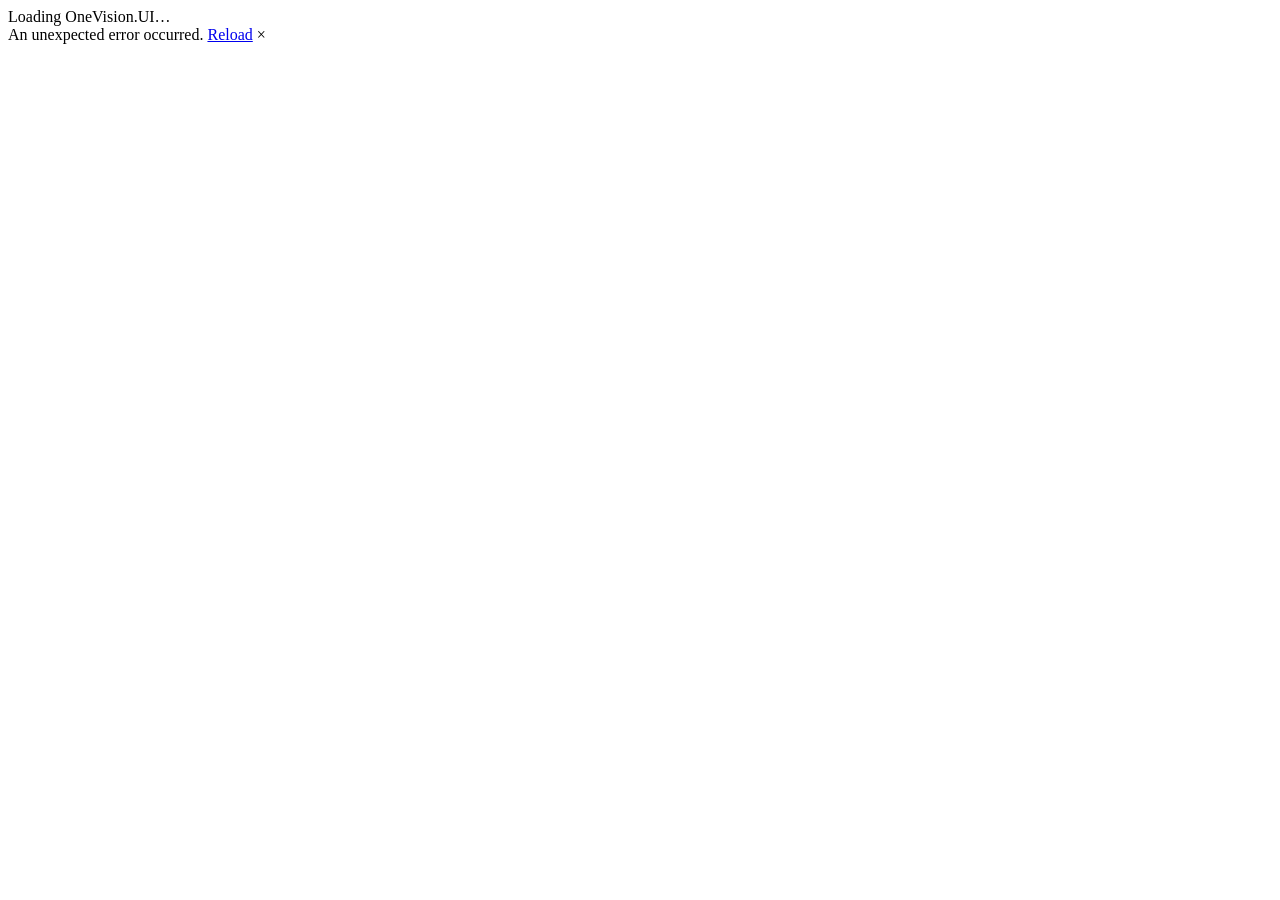
==== demo/OneVision.UI.Demo/wwwroot/index.html @ c87fbd22 "Load screen composer styles" ====
<!DOCTYPE html>
<html lang="en">
<head>
    <meta charset="utf-8" />
    <meta name="viewport" content="width=device-width, initial-scale=1.0" />
    <title>OneVision.UI Component Library</title>
    <base href="/" />
    <link rel="stylesheet" href="_content/MudBlazor/MudBlazor.min.css" />
    <link rel="stylesheet" href="_content/OneVision.UI/onevision.css" />
    <link rel="stylesheet" href="css/app.css" />
    <link rel="stylesheet" href="css/pattern-demos.css" />
    <link rel="stylesheet" href="css/focused-scopes.css" />
    <link rel="stylesheet" href="css/catalog.css" />
    <link rel="stylesheet" href="css/usability.css" />
    <link rel="stylesheet" href="css/composer.css" />
</head>
<body>
    <div id="app">
        <div class="ov-gallery-loading">Loading OneVision.UI…</div>
    </div>

    <div id="blazor-error-ui">
        An unexpected error occurred.
        <a href="." class="reload">Reload</a>
        <a class="dismiss">×</a>
    </div>

    <script src="_content/MudBlazor/MudBlazor.min.js"></script>
    <script src="_framework/blazor.webassembly.js"></script>
</body>
</html>
---- demo/OneVision.UI.Demo/wwwroot/css/app.css ----
html, body, #app {
    min-height: 100%;
}

body {
    margin: 0;
}

.ov-gallery-layout {
    min-height: 100vh;
}

.ov-gallery-appbar {
    border-bottom: 1px solid var(--ov-colour-border);
}

.ov-gallery-drawer {
    width: 300px !important;
    border-right: 1px solid var(--ov-colour-border) !important;
    background: var(--ov-colour-surface);
    overflow-y: auto;
}

.ov-gallery-nav-title {
    padding: 18px 16px 8px;
    color: var(--ov-colour-muted);
    font-size: 9pt;
    font-weight: 600;
    text-transform: uppercase;
    letter-spacing: .04em;
}

.ov-gallery-main {
    margin-left: 300px !important;
    width: calc(100% - 300px) !important;
    min-width: 0;
    box-sizing: border-box;
}

.ov-gallery-content {
    max-width: 100%;
    box-sizing: border-box;
    padding-top: 28px;
    padding-right: 28px;
    padding-bottom: 48px;
    padding-left: 28px;
}

.ov-gallery-page-title {
    margin: 0 0 8px;
    font-family: var(--ov-font-family);
    font-size: 24px;
    font-weight: 400;
    color: var(--ov-colour-text);
}

.ov-gallery-page-intro {
    max-width: 850px;
    margin-bottom: 24px !important;
    color: var(--ov-colour-muted);
}

.ov-library-card {
    height: 100%;
    padding: 20px;
    border: 1px solid var(--ov-colour-border);
    border-radius: var(--ov-radius-md);
}

.ov-demo-wrap {
    flex-wrap: wrap;
}

.ov-code {
    margin: 0;
    padding: 14px 16px;
    overflow-x: auto;
    background: #f7f8fa;
    border: 1px solid var(--ov-colour-border);
    border-radius: var(--ov-radius-sm);
    font-size: 9pt;
}

.ov-pattern-nav-node .mud-nav-link {
    min-height: 34px;
}

.ov-pattern-nav-depth-1 {
    padding-left: 12px;
}

.ov-pattern-nav-depth-2 {
    padding-left: 24px;
}

.ov-pattern-nav-depth-3 {
    padding-left: 36px;
}

.ov-pattern-nav-depth-1 > .mud-nav-link,
.ov-pattern-nav-depth-2 > .mud-nav-link,
.ov-pattern-nav-depth-3 > .mud-nav-link {
    border-left: 1px solid var(--ov-colour-border);
}

.ov-pattern-page-heading {
    display: flex;
    align-items: flex-start;
    justify-content: space-between;
    gap: 24px;
}

.ov-pattern-breadcrumb {
    margin-bottom: 8px;
    color: var(--ov-colour-muted);
    font-size: 9pt;
}

.ov-pattern-meta {
    display: flex;
    align-items: center;
    gap: 8px;
    padding-top: 24px;
}

.ov-pattern-kind {
    display: inline-flex;
    align-items: center;
    min-height: 24px;
    padding: 2px 8px;
    background: #eef2f5;
    border-radius: 999px;
    color: var(--ov-colour-muted);
    font-size: 9pt;
}

.ov-pattern-reference {
    display: flex;
    align-items: center;
    justify-content: space-between;
    gap: 16px;
    margin-bottom: 24px;
    padding: 12px 14px;
    background: #f7f8fa;
    border: 1px solid var(--ov-colour-border);
    border-radius: var(--ov-radius-md);
}

.ov-pattern-reference__label {
    margin-bottom: 3px;
    color: var(--ov-colour-muted);
    font-size: 8.5pt;
    text-transform: uppercase;
    letter-spacing: .04em;
}

.ov-pattern-reference code,
.ov-pattern-child-card code,
.ov-pattern-placeholder code {
    font-family: Consolas, "Courier New", monospace;
    font-size: 9pt;
}

.ov-pattern-scope-note {
    margin-bottom: 16px !important;
    color: var(--ov-colour-muted);
}

.ov-pattern-preview {
    max-width: 760px;
    margin: 0 auto;
    background: var(--ov-colour-surface);
    border: 1px solid var(--ov-colour-border);
    border-radius: var(--ov-radius-md);
}

.ov-pattern-preview--scope {
    overflow: hidden;
}

.ov-pattern-preview__header,
.ov-pattern-preview__footer {
    display: flex;
    align-items: center;
    gap: 8px;
    padding: 14px 16px;
}

.ov-pattern-preview__header {
    justify-content: space-between;
    border-bottom: 1px solid var(--ov-colour-border);
}

.ov-pattern-preview__scope-title {
    padding: 12px 16px;
    background: #f7f8fa;
    border-bottom: 1px solid var(--ov-colour-border);
    color: var(--ov-colour-muted);
    font-size: 9pt;
    font-weight: 600;
    text-transform: uppercase;
    letter-spacing: .04em;
}

.ov-pattern-preview .mud-grid {
    padding: 16px 12px 8px;
}

.ov-pattern-preview__footer {
    border-top: 1px solid var(--ov-colour-border);
}

.ov-pattern-scope-body {
    padding: 16px;
}

.ov-pattern-scope-body > .mud-grid {
    padding: 0;
}

.ov-pattern-conditional-pane {
    margin-top: 16px;
    padding-top: 16px;
    border-top: 1px solid var(--ov-colour-border);
}

.ov-pattern-child-card {
    display: flex;
    flex-direction: column;
    min-height: 210px;
    height: 100%;
    padding: 16px;
    border: 1px solid var(--ov-colour-border);
    border-radius: var(--ov-radius-md);
}

.ov-pattern-child-card__meta {
    display: flex;
    gap: 8px;
    margin-bottom: 8px;
    color: var(--ov-colour-muted);
    font-size: 8.5pt;
    text-transform: uppercase;
}

.ov-pattern-child-card code {
    display: block;
    margin-top: auto;
    padding-top: 12px;
    color: var(--ov-colour-muted);
}

.ov-pattern-child-card__link {
    margin-top: 12px;
}

.ov-pattern-placeholder {
    display: flex;
    flex-direction: column;
    align-items: center;
    gap: 10px;
    max-width: 760px;
    margin: 0 auto;
    padding: 48px 24px;
    border: 1px dashed var(--ov-colour-border);
    border-radius: var(--ov-radius-md);
    color: var(--ov-colour-muted);
    text-align: center;
}

.ov-gallery-loading {
    padding: 32px;
    font-family: "Segoe UI", Arial, sans-serif;
}

#blazor-error-ui {
    display: none;
    position: fixed;
    right: 16px;
    bottom: 16px;
    z-index: 2000;
    padding: 12px 16px;
    background: #fff4ce;
    border: 1px solid #ffb81c;
    border-radius: 4px;
}

@media (max-width: 900px) {
    .ov-gallery-drawer {
        width: 250px !important;
    }

    .ov-gallery-main {
        margin-left: 250px !important;
        width: calc(100% - 250px) !important;
    }

    .ov-gallery-content {
        padding-right: 20px;
        padding-left: 20px;
    }

    .ov-pattern-page-heading,
    .ov-pattern-reference {
        flex-direction: column;
        align-items: stretch;
    }

    .ov-pattern-meta {
        padding-top: 0;
    }
}
---- demo/OneVision.UI.Demo/wwwroot/css/pattern-demos.css ----
.ov-pattern-demo {
    max-width: 1100px;
    margin: 0 auto;
    overflow: hidden;
    border: 1px solid var(--ov-colour-border);
    border-radius: var(--ov-radius-md);
    background: var(--ov-colour-surface);
}

.ov-pattern-demo__header,
.ov-pattern-demo__footer,
.ov-demo-modal__header,
.ov-demo-modal__footer,
.ov-demo-toolbar,
.ov-demo-detail-header,
.ov-demo-selection-summary {
    display: flex;
    align-items: center;
    gap: 10px;
}

.ov-pattern-demo__header {
    justify-content: space-between;
    padding: 14px 16px;
    border-bottom: 1px solid var(--ov-colour-border);
    background: #fafbfc;
}

.ov-pattern-demo__body {
    padding: 18px;
}

.ov-pattern-demo__summary {
    margin-bottom: 16px !important;
    color: var(--ov-colour-muted);
}

.ov-pattern-demo__muted {
    color: var(--ov-colour-muted);
    font-size: 9pt;
}

.ov-pattern-demo__footer {
    justify-content: flex-end;
    margin-top: 18px;
    padding-top: 14px;
    border-top: 1px solid var(--ov-colour-border);
}

.ov-demo-tabs {
    display: flex;
    gap: 4px;
    margin-bottom: 16px;
    border-bottom: 1px solid var(--ov-colour-border);
}

button.ov-demo-tab {
    appearance: none;
    border: 0;
    background: transparent;
    cursor: pointer;
    font: inherit;
}

.ov-demo-tab {
    padding: 8px 12px;
    color: var(--ov-colour-muted);
    font-size: 9pt;
}

.ov-demo-tab:hover {
    color: var(--ov-colour-primary);
    background: #f4f8fc;
}

.ov-demo-tab--active {
    color: var(--ov-colour-primary);
    border-bottom: 2px solid var(--ov-colour-primary) !important;
}

.ov-demo-state-label {
    display: flex;
    align-items: center;
    gap: 8px;
    margin-bottom: 14px;
    padding: 8px 10px;
    border: 1px solid var(--ov-colour-border);
    border-radius: var(--ov-radius-sm);
    background: #fafbfc;
    font-size: 9pt;
}

.ov-demo-state-label span {
    color: var(--ov-colour-muted);
}

.ov-demo-state-label code {
    margin-left: auto;
    color: var(--ov-colour-muted);
    font-size: 8.5pt;
}

.ov-demo-form-grid {
    display: grid;
    grid-template-columns: repeat(2, minmax(0, 1fr));
    gap: 12px;
}

.ov-demo-toolbar {
    margin-bottom: 14px;
}

.ov-demo-toolbar .mud-input-control {
    width: min(360px, 100%);
}

.ov-demo-table-wrap {
    overflow-x: auto;
    border: 1px solid var(--ov-colour-border);
    border-radius: var(--ov-radius-sm);
}

.ov-demo-table {
    width: 100%;
    border-collapse: collapse;
    font-size: 9.5pt;
}

.ov-demo-table th,
.ov-demo-table td {
    padding: 9px 10px;
    border-bottom: 1px solid var(--ov-colour-border);
    text-align: left;
    white-space: nowrap;
}

.ov-demo-table th {
    background: #f7f8fa;
    font-weight: 600;
}

.ov-demo-table tbody tr {
    cursor: pointer;
}

.ov-demo-table tbody tr:hover,
.ov-demo-table-row--selected {
    background: #f4f8fc;
}

.ov-demo-pagination {
    display: flex;
    justify-content: space-between;
    padding: 10px 2px 0;
    color: var(--ov-colour-muted);
    font-size: 9pt;
}

.ov-demo-workspace {
    display: grid;
    grid-template-columns: minmax(220px, 32%) minmax(0, 1fr);
    min-height: 350px;
    border: 1px solid var(--ov-colour-border);
    border-radius: var(--ov-radius-sm);
    overflow: hidden;
}

.ov-demo-workspace__list {
    padding: 12px;
    border-right: 1px solid var(--ov-colour-border);
    background: #fafbfc;
}

.ov-demo-workspace__detail {
    padding: 18px;
}

button.ov-demo-list-row,
button.ov-demo-palette-item,
button.ov-demo-tree-node,
button.ov-demo-canvas-node,
button.ov-demo-metric {
    appearance: none;
    width: 100%;
    font: inherit;
    text-align: left;
    cursor: pointer;
}

.ov-demo-list-row,
.ov-demo-palette-item {
    margin-top: 6px;
    padding: 9px 10px;
    border-radius: var(--ov-radius-sm);
}

button.ov-demo-list-row {
    border: 0;
    background: transparent;
}

.ov-demo-list-row:hover,
.ov-demo-list-row--selected {
    background: #e9f2fb !important;
    color: var(--ov-colour-primary);
}

.ov-demo-steps {
    display: flex;
    gap: 6px;
    margin-bottom: 20px;
    overflow-x: auto;
}

button.ov-demo-step {
    appearance: none;
    background: #fff;
    cursor: pointer;
    font: inherit;
}

.ov-demo-step {
    display: flex;
    align-items: center;
    gap: 7px;
    min-width: max-content;
    padding: 8px 10px;
    color: var(--ov-colour-muted);
    font-size: 9pt;
    border: 1px solid var(--ov-colour-border);
    border-radius: var(--ov-radius-sm);
}

.ov-demo-step:hover {
    border-color: var(--ov-colour-primary);
}

.ov-demo-step span {
    display: inline-flex;
    align-items: center;
    justify-content: center;
    width: 20px;
    height: 20px;
    border-radius: 50%;
    background: #eef2f5;
}

.ov-demo-step--active {
    color: var(--ov-colour-primary);
    border-color: var(--ov-colour-primary);
}

.ov-demo-preview-box,
.ov-demo-review-panel {
    margin-top: 16px;
    padding: 16px;
    border: 1px dashed var(--ov-colour-border);
    border-radius: var(--ov-radius-sm);
    background: #fafbfc;
}

.ov-demo-tree-layout,
.ov-demo-builder {
    display: grid;
    grid-template-columns: 260px minmax(0, 1fr);
    min-height: 360px;
    border: 1px solid var(--ov-colour-border);
    border-radius: var(--ov-radius-sm);
    overflow: hidden;
}

.ov-demo-tree,
.ov-demo-builder__palette {
    padding: 14px;
    border-right: 1px solid var(--ov-colour-border);
    background: #fafbfc;
}

button.ov-demo-tree-node {
    border: 0;
    background: transparent;
}

.ov-demo-tree-node {
    display: flex;
    align-items: center;
    gap: 7px;
    padding-top: 7px;
    padding-bottom: 7px;
}

.ov-demo-tree-node:hover,
.ov-demo-tree-node--selected {
    background: #e9f2fb !important;
    color: var(--ov-colour-primary);
}

.ov-demo-inspector {
    padding: 16px;
}

.ov-demo-inspector .mud-input-control,
.ov-demo-builder__inspector .mud-input-control {
    margin-top: 8px;
}

.ov-pattern-demo__body--overlay {
    background: #eef2f5;
}

.ov-demo-modal {
    max-width: 700px;
    margin: 0 auto;
    border: 1px solid var(--ov-colour-border);
    border-radius: var(--ov-radius-md);
    background: #fff;
    box-shadow: 0 10px 30px rgba(0, 0, 0, .08);
}

.ov-demo-modal__header {
    justify-content: space-between;
    padding: 14px 16px;
    border-bottom: 1px solid var(--ov-colour-border);
}

.ov-demo-modal__content {
    padding: 16px;
}

.ov-demo-modal__footer {
    justify-content: flex-end;
    padding: 12px 16px;
    border-top: 1px solid var(--ov-colour-border);
}

.ov-demo-builder {
    grid-template-columns: 190px minmax(280px, 1fr) 230px;
}

.ov-demo-builder__canvas {
    display: flex;
    align-items: center;
    justify-content: center;
    gap: 10px;
    min-height: 340px;
    padding: 18px;
    background-image: radial-gradient(#d7dde2 1px, transparent 1px);
    background-size: 16px 16px;
}

.ov-demo-builder__inspector {
    padding: 14px;
    border-left: 1px solid var(--ov-colour-border);
    background: #fafbfc;
}

.ov-demo-palette-item {
    display: block;
    background: #fff;
    border: 1px solid var(--ov-colour-border);
}

.ov-demo-palette-item:hover,
.ov-demo-palette-item--selected {
    border-color: var(--ov-colour-primary);
    background: #e9f2fb;
    color: var(--ov-colour-primary);
}

button.ov-demo-canvas-node {
    width: auto;
    text-align: center;
    cursor: pointer;
}

.ov-demo-canvas-node {
    padding: 12px 16px;
    border: 1px solid var(--ov-colour-border);
    border-radius: var(--ov-radius-sm);
    background: #fff;
    white-space: nowrap;
}

.ov-demo-canvas-node:hover,
.ov-demo-canvas-node--selected {
    border-color: var(--ov-colour-primary);
    box-shadow: 0 0 0 2px rgba(0, 94, 184, .08);
}

.ov-demo-canvas-arrow {
    color: var(--ov-colour-muted);
}

.ov-demo-metrics {
    display: grid;
    grid-template-columns: repeat(3, minmax(0, 1fr));
    gap: 10px;
}

.ov-demo-metric {
    display: flex;
    flex-direction: column;
    gap: 8px;
    padding: 14px;
    border: 1px solid var(--ov-colour-border);
    border-radius: var(--ov-radius-sm);
    background: #fff;
}

.ov-demo-metric:hover,
.ov-demo-metric--selected {
    border-color: var(--ov-colour-primary);
    background: #f4f8fc;
}

.ov-demo-metric span {
    color: var(--ov-colour-muted);
    font-size: 9pt;
}

.ov-demo-metric strong {
    font-size: 20px;
    font-weight: 400;
}

.ov-demo-keyvalue {
    display: flex;
    justify-content: space-between;
    gap: 16px;
    padding: 8px 0;
    border-bottom: 1px solid var(--ov-colour-border);
}

.ov-demo-keyvalue span {
    color: var(--ov-colour-muted);
}

.ov-demo-health {
    border: 1px solid var(--ov-colour-border);
    border-radius: var(--ov-radius-sm);
}

.ov-demo-health-row {
    display: grid;
    grid-template-columns: 12px 1fr auto;
    gap: 10px;
    align-items: center;
    padding: 11px 12px;
    border-bottom: 1px solid var(--ov-colour-border);
}

.ov-demo-health-row:last-child {
    border-bottom: 0;
}

.ov-demo-health-dot {
    width: 9px;
    height: 9px;
    border-radius: 50%;
    background: #007f3b;
}

.ov-demo-progress {
    height: 8px;
    margin-top: 14px;
    overflow: hidden;
    border-radius: 999px;
    background: #e8edf1;
}

.ov-demo-progress > div {
    height: 100%;
    background: var(--ov-colour-primary);
}

.ov-demo-detail-header {
    justify-content: space-between;
    margin-bottom: 14px;
    padding: 12px 14px;
    border: 1px solid var(--ov-colour-border);
    border-radius: var(--ov-radius-sm);
}

.ov-demo-detail-grid {
    display: grid;
    grid-template-columns: repeat(2, minmax(0, 1fr));
    gap: 0 20px;
}

.ov-demo-picker-results {
    border: 1px solid var(--ov-colour-border);
    border-radius: var(--ov-radius-sm);
    overflow: hidden;
}

.ov-demo-picker-row {
    display: flex;
    align-items: flex-start;
    gap: 10px;
    padding: 11px 12px;
    border-bottom: 1px solid var(--ov-colour-border);
    cursor: pointer;
}

.ov-demo-picker-row:last-child {
    border-bottom: 0;
}

.ov-demo-picker-row:hover {
    background: #f4f8fc;
}

.ov-demo-picker-row span {
    display: flex;
    flex-direction: column;
    gap: 2px;
}

.ov-demo-picker-row small {
    color: var(--ov-colour-muted);
}

.ov-demo-selection-summary {
    justify-content: space-between;
    margin-top: 12px;
}

.ov-demo-api-line {
    display: flex;
    align-items: center;
    gap: 10px;
    margin-bottom: 14px;
    padding: 10px 12px;
    border: 1px solid var(--ov-colour-border);
    border-radius: var(--ov-radius-sm);
}

.ov-demo-api-line code {
    flex: 1;
}

.ov-demo-method {
    padding: 3px 7px;
    border-radius: 4px;
    background: #e8f5ec;
    color: #007f3b;
    font-weight: 600;
    font-size: 8.5pt;
}

.ov-demo-empty {
    display: flex;
    flex-direction: column;
    align-items: center;
    gap: 10px;
    max-width: 560px;
    margin: 30px auto;
    padding: 42px 24px;
    text-align: center;
    border: 1px dashed var(--ov-colour-border);
    border-radius: var(--ov-radius-md);
}

@media (max-width: 1000px) {
    .ov-demo-builder {
        grid-template-columns: 170px minmax(260px, 1fr);
    }

    .ov-demo-builder__inspector {
        grid-column: 1 / -1;
        border-top: 1px solid var(--ov-colour-border);
        border-left: 0;
    }
}

@media (max-width: 760px) {
    .ov-demo-form-grid,
    .ov-demo-detail-grid,
    .ov-demo-metrics,
    .ov-demo-workspace,
    .ov-demo-tree-layout,
    .ov-demo-builder {
        grid-template-columns: 1fr;
    }

    .ov-demo-workspace__list,
    .ov-demo-tree,
    .ov-demo-builder__palette {
        border-right: 0;
        border-bottom: 1px solid var(--ov-colour-border);
    }

    .ov-demo-builder__inspector {
        grid-column: auto;
    }

    .ov-demo-toolbar {
        flex-wrap: wrap;
    }

    .ov-demo-state-label {
        align-items: flex-start;
        flex-direction: column;
    }

    .ov-demo-state-label code {
        margin-left: 0;
    }
}
---- demo/OneVision.UI.Demo/wwwroot/css/focused-scopes.css ----
.ov-pattern-demo--focused {
    max-width: 820px;
}

.ov-focused-scope {
    padding: 4px 0;
}

.ov-focused-scope__title {
    margin-bottom: 10px;
    font-size: 10pt;
    font-weight: 600;
    color: var(--ov-colour-text);
}

.ov-focused-scope__sample {
    display: grid;
    grid-template-columns: auto auto 1fr;
    gap: 12px;
    align-items: center;
    margin-top: 16px;
    padding: 12px 14px;
    border: 1px solid var(--ov-colour-border);
    border-radius: var(--ov-radius-sm);
    background: #fafbfc;
}

@media (max-width: 760px) {
    .ov-focused-scope__sample {
        grid-template-columns: 1fr;
        gap: 4px;
    }
}
---- demo/OneVision.UI.Demo/wwwroot/css/catalog.css ----
.ov-library-search-wrap {
    padding: 0 12px 8px;
}

.ov-library-nav .mud-nav-link {
    min-height: 36px;
}

.ov-gallery-nav-title--sub {
    padding-top: 14px;
    padding-bottom: 4px;
}

.ov-library-search-results {
    padding: 0 8px 16px;
}

.ov-library-search-summary,
.ov-library-search-more {
    padding: 8px;
    color: var(--ov-colour-muted);
    font-size: 8.5pt;
}

.ov-library-search-hit {
    display: grid;
    grid-template-columns: auto 1fr;
    gap: 2px 8px;
    padding: 9px 10px;
    border-radius: var(--ov-radius-sm);
    color: inherit;
    text-decoration: none;
}

.ov-library-search-hit:hover {
    background: #f1f5f8;
}

.ov-library-search-hit__kind {
    grid-row: 1 / 3;
    align-self: start;
    margin-top: 1px;
    padding: 2px 5px;
    border-radius: 4px;
    background: #eef2f5;
    color: var(--ov-colour-muted);
    font-size: 7.5pt;
    text-transform: uppercase;
}

.ov-library-search-hit strong {
    font-size: 9.5pt;
    font-weight: 500;
}

.ov-library-search-hit code {
    overflow: hidden;
    color: var(--ov-colour-muted);
    font-size: 7.8pt;
    text-overflow: ellipsis;
    white-space: nowrap;
}

.ov-library-drawer-tip {
    display: flex;
    flex-direction: column;
    gap: 4px;
    margin: 14px 12px 20px;
    padding: 10px 11px;
    border: 1px solid var(--ov-colour-border);
    border-radius: var(--ov-radius-sm);
    background: #fafbfc;
    color: var(--ov-colour-muted);
    font-size: 8.5pt;
}

.ov-library-drawer-tip strong {
    color: var(--ov-colour-text);
}

.ov-index-heading,
.ov-home-hero,
.ov-section-heading-row,
.ov-catalog-group__heading,
.ov-component-demo__header,
.ov-reference-actions,
.ov-demo-container-sample__header,
.ov-demo-shell-sample__header,
.ov-structured-toolbar {
    display: flex;
    align-items: center;
    justify-content: space-between;
    gap: 16px;
}

.ov-index-count {
    flex: 0 0 auto;
    padding: 6px 10px;
    border-radius: 999px;
    background: #eef2f5;
    color: var(--ov-colour-muted);
    font-size: 9pt;
}

.ov-catalog-toolbar {
    margin-bottom: 24px;
    padding: 14px;
    border: 1px solid var(--ov-colour-border);
    border-radius: var(--ov-radius-md);
    background: #fafbfc;
}

.ov-catalog-toolbar > .mud-input-control {
    width: min(680px, 100%);
}

.ov-catalog-filter-row {
    display: flex;
    flex-wrap: wrap;
    gap: 6px;
    margin-top: 10px;
}

.ov-filter-chip {
    padding: 5px 9px;
    border: 1px solid var(--ov-colour-border);
    border-radius: 999px;
    background: #fff;
    color: var(--ov-colour-muted);
    font: inherit;
    font-size: 8.5pt;
    cursor: pointer;
}

.ov-filter-chip--active {
    border-color: var(--ov-colour-primary);
    background: #e9f2fb;
    color: var(--ov-colour-primary);
}

.ov-catalog-group {
    margin: 28px 0;
}

.ov-catalog-group__heading {
    margin-bottom: 10px;
}

.ov-catalog-group__heading > span {
    color: var(--ov-colour-muted);
    font-size: 9pt;
}

.ov-catalog-grid {
    display: grid;
    grid-template-columns: repeat(3, minmax(0, 1fr));
    gap: 12px;
}

.ov-catalog-grid--patterns {
    grid-template-columns: repeat(3, minmax(0, 1fr));
}

.ov-catalog-card {
    display: flex;
    min-height: 150px;
    flex-direction: column;
    gap: 8px;
    padding: 14px;
    border: 1px solid var(--ov-colour-border);
    border-radius: var(--ov-radius-md);
    background: #fff;
    color: inherit;
    text-decoration: none;
}

.ov-catalog-card:hover {
    border-color: #9fbdd9;
    box-shadow: 0 2px 8px rgba(0, 0, 0, .04);
}

.ov-catalog-card__top {
    display: flex;
    align-items: flex-start;
    justify-content: space-between;
    gap: 10px;
}

.ov-catalog-card__top strong {
    font-weight: 500;
}

.ov-catalog-card__top code {
    color: var(--ov-colour-muted);
    font-size: 7.8pt;
}

.ov-catalog-card > span,
.ov-catalog-card > small {
    color: var(--ov-colour-muted);
}

.ov-catalog-card > small {
    margin-top: auto;
}

.ov-catalog-card__states {
    padding-top: 7px;
    border-top: 1px solid #edf0f2;
    color: var(--ov-colour-muted);
    font-size: 8pt;
}

.ov-reference-actions {
    flex-wrap: wrap;
    justify-content: flex-end;
}

.ov-component-workbench {
    display: grid;
    grid-template-columns: 190px minmax(0, 1fr);
    gap: 16px;
    margin-bottom: 24px;
}

.ov-component-workbench__rail {
    padding: 12px;
    border: 1px solid var(--ov-colour-border);
    border-radius: var(--ov-radius-md);
    background: #fafbfc;
}

.ov-workbench-label {
    margin-bottom: 9px;
    color: var(--ov-colour-muted);
    font-size: 8pt;
    font-weight: 600;
    letter-spacing: .04em;
    text-transform: uppercase;
}

.ov-state-choice {
    display: block;
    width: 100%;
    margin: 2px 0;
    padding: 7px 9px;
    border: 0;
    border-radius: var(--ov-radius-sm);
    background: transparent;
    color: var(--ov-colour-text);
    font: inherit;
    font-size: 9pt;
    text-align: left;
    cursor: pointer;
}

.ov-state-choice:hover {
    background: #eef2f5;
}

.ov-state-choice--active {
    background: #e9f2fb;
    color: var(--ov-colour-primary);
    font-weight: 600;
}

.ov-component-demo {
    overflow: hidden;
    border: 1px solid var(--ov-colour-border);
    border-radius: var(--ov-radius-md);
}

.ov-component-demo__header {
    padding: 12px 14px;
    border-bottom: 1px solid var(--ov-colour-border);
    background: #fafbfc;
}

.ov-component-demo__body {
    min-height: 220px;
    padding: 18px;
}

.ov-component-demo-row {
    display: flex;
    align-items: center;
    gap: 10px;
}

.ov-component-demo-stack {
    display: flex;
    max-width: 680px;
    flex-direction: column;
    gap: 12px;
}

.ov-demo-icon-button {
    min-width: 34px;
    height: 34px;
    border: 1px solid var(--ov-colour-border);
    border-radius: var(--ov-radius-sm);
    background: #fff;
    cursor: pointer;
}

.ov-demo-field-label {
    color: var(--ov-colour-muted);
    font-size: 8.5pt;
}

.ov-demo-native-select {
    max-width: 360px;
    min-height: 38px;
    padding: 6px 10px;
    border: 1px solid var(--ov-colour-border);
    border-radius: var(--ov-radius-sm);
    background: #fff;
    font: inherit;
}

.ov-demo-selection-chip {
    padding: 4px 8px;
    border-radius: 999px;
    background: #e9f2fb;
    color: var(--ov-colour-primary);
    font-size: 8.5pt;
}

.ov-demo-toggle-row {
    display: flex;
    align-items: flex-start;
    gap: 10px;
    max-width: 520px;
}

.ov-demo-toggle-row span {
    display: flex;
    flex-direction: column;
    gap: 2px;
}

.ov-demo-toggle-row small {
    color: var(--ov-colour-muted);
}

.ov-demo-pagination-inline {
    color: var(--ov-colour-muted);
    font-size: 9pt;
}

.ov-demo-container-sample,
.ov-demo-shell-sample {
    padding: 14px;
    border: 1px solid var(--ov-colour-border);
    border-radius: var(--ov-radius-md);
    background: #fff;
}

.ov-demo-container-sample p {
    color: var(--ov-colour-muted);
}

.ov-component-overlay-stage {
    padding: 18px;
    border-radius: var(--ov-radius-sm);
    background: #eef2f5;
}

.ov-demo-shell-sample__header {
    margin-bottom: 16px;
}

.ov-demo-shell-sample__header > div {
    display: flex;
    flex-direction: column;
}

.ov-demo-shell-sample__header small {
    color: var(--ov-colour-muted);
}

.ov-contract-grid {
    display: grid;
    grid-template-columns: minmax(260px, .7fr) minmax(0, 1.3fr);
    gap: 16px;
}

.ov-contract-card {
    padding: 16px;
    border: 1px solid var(--ov-colour-border);
    border-radius: var(--ov-radius-md);
}

.ov-contract-card__title {
    display: flex;
    align-items: center;
    gap: 8px;
    margin-bottom: 10px;
    font-weight: 600;
}

.ov-contract-list {
    margin: 0;
    padding-left: 18px;
}

.ov-contract-list li {
    margin: 7px 0;
}

.ov-structured-toolbar {
    margin-bottom: 12px;
}

.ov-structured-toolbar .mud-input-control {
    width: min(480px, 100%);
}

.ov-structured-layout {
    display: grid;
    grid-template-columns: minmax(260px, 1fr) minmax(260px, 1fr) minmax(220px, .8fr);
    border: 1px solid var(--ov-colour-border);
    border-radius: var(--ov-radius-sm);
    overflow: hidden;
}

.ov-structured-json,
.ov-structured-tree,
.ov-structured-selection {
    min-width: 0;
    padding: 12px;
}

.ov-structured-json,
.ov-structured-tree {
    border-right: 1px solid var(--ov-colour-border);
}

.ov-structured-json {
    background: #fafbfc;
}

.ov-structured-pane-title {
    margin-bottom: 10px;
    color: var(--ov-colour-muted);
    font-size: 8pt;
    font-weight: 600;
    text-transform: uppercase;
    letter-spacing: .04em;
}

.ov-structured-node {
    display: grid;
    grid-template-columns: 18px 1fr auto;
    align-items: center;
    width: 100%;
    min-height: 32px;
    padding: 4px 7px;
    border: 0;
    border-radius: var(--ov-radius-sm);
    background: transparent;
    color: inherit;
    font: inherit;
    text-align: left;
    cursor: pointer;
}

.ov-structured-node:hover {
    background: #f1f5f8;
}

.ov-structured-node strong {
    font-weight: 500;
}

.ov-structured-node small {
    color: var(--ov-colour-muted);
    font-size: 8pt;
}

.ov-structured-node--container {
    color: #354a5f;
}

.ov-structured-node--selected {
    background: #e9f2fb;
    color: var(--ov-colour-primary);
}

.ov-depth-1 { padding-left: 22px; }
.ov-depth-2 { padding-left: 40px; }
.ov-depth-3 { padding-left: 58px; }

.ov-home-hero {
    align-items: flex-start;
    margin-bottom: 32px;
}

.ov-home-kicker {
    margin-bottom: 7px;
    color: var(--ov-colour-primary);
    font-size: 8.5pt;
    font-weight: 600;
    letter-spacing: .05em;
    text-transform: uppercase;
}

.ov-home-stats {
    display: flex;
    gap: 8px;
}

.ov-home-stats > div {
    display: flex;
    min-width: 90px;
    flex-direction: column;
    align-items: center;
    padding: 10px;
    border: 1px solid var(--ov-colour-border);
    border-radius: var(--ov-radius-md);
}

.ov-home-stats strong {
    font-size: 20px;
    font-weight: 400;
}

.ov-home-stats span {
    color: var(--ov-colour-muted);
    font-size: 8pt;
}

.ov-home-section {
    margin: 30px 0;
}

.ov-section-heading-row {
    align-items: flex-end;
    margin-bottom: 12px;
}

.ov-start-grid {
    display: grid;
    grid-template-columns: repeat(3, minmax(0, 1fr));
    gap: 10px;
}

.ov-start-card {
    display: grid;
    grid-template-columns: 34px 1fr;
    gap: 3px 10px;
    min-height: 108px;
    padding: 14px;
    border: 1px solid var(--ov-colour-border);
    border-radius: var(--ov-radius-md);
    color: inherit;
    text-decoration: none;
}

.ov-start-card:hover {
    border-color: #9fbdd9;
    background: #fbfdff;
}

.ov-start-card__icon {
    grid-row: 1 / 3;
    font-size: 20px;
    color: var(--ov-colour-primary);
}

.ov-start-card strong {
    font-weight: 500;
}

.ov-start-card small {
    color: var(--ov-colour-muted);
}

.ov-workflow-steps {
    display: grid;
    grid-template-columns: repeat(4, minmax(0, 1fr));
    gap: 10px;
}

.ov-workflow-steps > div {
    display: grid;
    grid-template-columns: 28px 1fr;
    gap: 3px 8px;
    padding: 12px;
    border-top: 2px solid #dce5ec;
}

.ov-workflow-steps > div > span {
    grid-row: 1 / 3;
    display: inline-flex;
    width: 24px;
    height: 24px;
    align-items: center;
    justify-content: center;
    border-radius: 50%;
    background: #e9f2fb;
    color: var(--ov-colour-primary);
    font-size: 8.5pt;
}

.ov-workflow-steps strong {
    font-weight: 500;
}

.ov-workflow-steps small {
    color: var(--ov-colour-muted);
}

.ov-home-example {
    display: grid;
    grid-template-columns: minmax(220px, .8fr) minmax(320px, 1.2fr) auto;
    gap: 16px;
    align-items: center;
    padding: 16px;
    border: 1px solid var(--ov-colour-border);
    border-radius: var(--ov-radius-md);
}

.ov-home-two-column {
    display: grid;
    grid-template-columns: repeat(2, minmax(0, 1fr));
    gap: 12px;
}

@media (max-width: 1200px) {
    .ov-catalog-grid,
    .ov-catalog-grid--patterns,
    .ov-start-grid {
        grid-template-columns: repeat(2, minmax(0, 1fr));
    }

    .ov-structured-layout {
        grid-template-columns: 1fr 1fr;
    }

    .ov-structured-selection {
        grid-column: 1 / -1;
        border-top: 1px solid var(--ov-colour-border);
    }
}

@media (max-width: 820px) {
    .ov-component-workbench,
    .ov-contract-grid,
    .ov-catalog-grid,
    .ov-catalog-grid--patterns,
    .ov-start-grid,
    .ov-workflow-steps,
    .ov-home-example,
    .ov-home-two-column,
    .ov-structured-layout {
        grid-template-columns: 1fr;
    }

    .ov-structured-json,
    .ov-structured-tree {
        border-right: 0;
        border-bottom: 1px solid var(--ov-colour-border);
    }

    .ov-home-hero,
    .ov-index-heading,
    .ov-section-heading-row,
    .ov-structured-toolbar {
        align-items: stretch;
        flex-direction: column;
    }

    .ov-reference-actions {
        justify-content: flex-start;
    }
}
---- demo/OneVision.UI.Demo/wwwroot/css/usability.css ----
.ov-scope-map {
    margin-bottom: 24px;
    padding: 12px;
    border: 1px solid var(--ov-colour-border);
    border-radius: var(--ov-radius-md);
    background: #fafbfc;
}

.ov-scope-map__row {
    display: flex;
    gap: 8px;
    overflow-x: auto;
    padding-bottom: 2px;
}

.ov-scope-link {
    display: grid;
    min-width: 180px;
    grid-template-columns: auto 1fr;
    gap: 2px 7px;
    padding: 9px 10px;
    border: 1px solid var(--ov-colour-border);
    border-radius: var(--ov-radius-sm);
    background: #fff;
    color: inherit;
    text-decoration: none;
}

.ov-scope-link:hover {
    border-color: #9fbdd9;
    background: #fbfdff;
}

.ov-scope-link > span {
    grid-row: 1 / 3;
    align-self: start;
    padding: 2px 5px;
    border-radius: 4px;
    background: #eef2f5;
    color: var(--ov-colour-muted);
    font-size: 7.5pt;
    text-transform: uppercase;
}

.ov-scope-link > strong {
    font-size: 9pt;
    font-weight: 500;
}

.ov-scope-link > code {
    max-width: 150px;
    overflow: hidden;
    color: var(--ov-colour-muted);
    font-size: 7.5pt;
    text-overflow: ellipsis;
    white-space: nowrap;
}

@media (max-width: 820px) {
    .ov-scope-map__row {
        flex-direction: column;
    }

    .ov-scope-link {
        min-width: 0;
    }
}
---- demo/OneVision.UI.Demo/wwwroot/css/composer.css ----
.ov-composer-recipes {
    margin-bottom: 18px;
}

.ov-recipe-row {
    display: grid;
    grid-template-columns: repeat(3, minmax(0, 1fr));
    gap: 8px;
}

.ov-recipe-card {
    display: flex;
    min-height: 78px;
    flex-direction: column;
    gap: 5px;
    padding: 11px 12px;
    border: 1px solid var(--ov-colour-border);
    border-radius: var(--ov-radius-md);
    background: #fff;
    color: inherit;
    font: inherit;
    text-align: left;
    cursor: pointer;
}

.ov-recipe-card:hover {
    border-color: #9fbdd9;
    background: #fbfdff;
}

.ov-recipe-card strong {
    font-weight: 500;
}

.ov-recipe-card small {
    color: var(--ov-colour-muted);
}

.ov-composer-layout {
    display: grid;
    grid-template-columns: minmax(220px, .7fr) minmax(300px, 1fr) minmax(280px, .9fr);
    gap: 12px;
}

.ov-composer-panel {
    min-width: 0;
    padding: 14px;
    border: 1px solid var(--ov-colour-border);
    border-radius: var(--ov-radius-md);
    background: #fff;
}

.ov-composer-pattern-select {
    width: 100%;
    max-width: none;
}

.ov-composer-selection-card {
    display: flex;
    flex-direction: column;
    gap: 7px;
    margin-top: 12px;
    padding: 12px;
    border-radius: var(--ov-radius-sm);
    background: #f7f8fa;
}

.ov-composer-selection-card strong {
    font-weight: 500;
}

.ov-composer-selection-card code,
.ov-composer-component-row code {
    color: var(--ov-colour-muted);
    font-size: 8pt;
}

.ov-composer-selection-card span,
.ov-composer-component-row small {
    color: var(--ov-colour-muted);
    font-size: 8.5pt;
}

.ov-composer-component-list {
    max-height: 430px;
    margin-top: 10px;
    overflow-y: auto;
    border-top: 1px solid var(--ov-colour-border);
}

.ov-composer-component-row {
    display: flex;
    align-items: flex-start;
    gap: 9px;
    padding: 9px 4px;
    border-bottom: 1px solid #edf0f2;
}

.ov-composer-component-row > span {
    display: flex;
    min-width: 0;
    flex-direction: column;
    gap: 2px;
}

.ov-composer-component-row strong {
    font-weight: 500;
}

.ov-composer-brief {
    min-height: 220px;
    white-space: pre-wrap;
}

@media (max-width: 1180px) {
    .ov-composer-layout {
        grid-template-columns: 1fr 1fr;
    }

    .ov-composer-panel:last-child {
        grid-column: 1 / -1;
    }
}

@media (max-width: 820px) {
    .ov-recipe-row,
    .ov-composer-layout {
        grid-template-columns: 1fr;
    }

    .ov-composer-panel:last-child {
        grid-column: auto;
    }
}
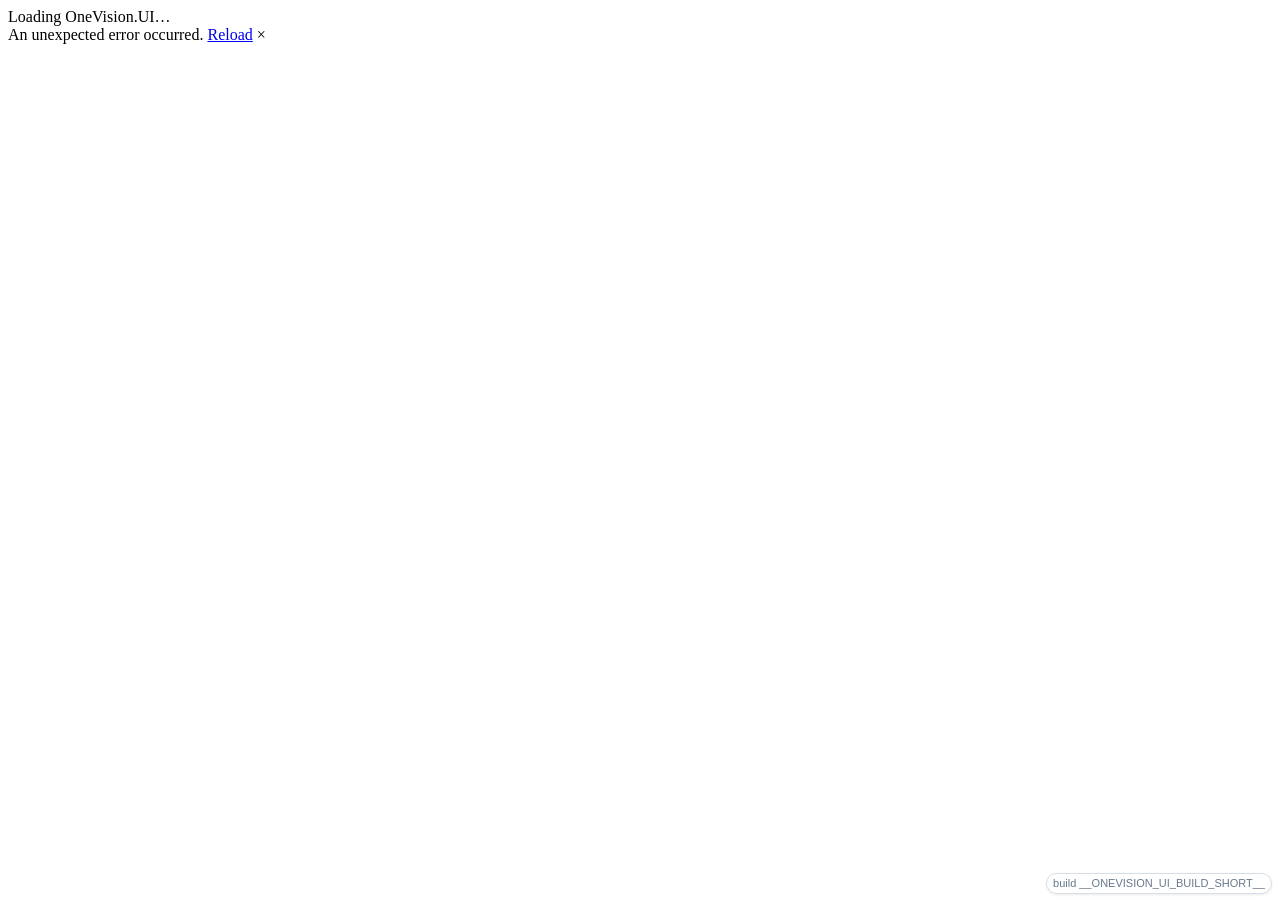
==== commit 00e6e0bf: "Make demo build state visible and cache-safe" ====
--- a/demo/OneVision.UI.Demo/wwwroot/index.html
+++ b/demo/OneVision.UI.Demo/wwwroot/index.html
@@ -3,29 +3,33 @@
 <head>
     <meta charset="utf-8" />
     <meta name="viewport" content="width=device-width, initial-scale=1.0" />
+    <meta name="onevision-ui-build" content="__ONEVISION_UI_BUILD__" />
     <title>OneVision.UI Component Library</title>
     <base href="/" />
-    <link rel="stylesheet" href="_content/MudBlazor/MudBlazor.min.css" />
-    <link rel="stylesheet" href="_content/OneVision.UI/onevision.css" />
-    <link rel="stylesheet" href="css/app.css" />
-    <link rel="stylesheet" href="css/pattern-demos.css" />
-    <link rel="stylesheet" href="css/focused-scopes.css" />
-    <link rel="stylesheet" href="css/catalog.css" />
-    <link rel="stylesheet" href="css/usability.css" />
-    <link rel="stylesheet" href="css/composer.css" />
+    <link rel="stylesheet" href="_content/MudBlazor/MudBlazor.min.css?v=__ONEVISION_UI_BUILD__" />
+    <link rel="stylesheet" href="_content/OneVision.UI/onevision.css?v=__ONEVISION_UI_BUILD__" />
+    <link rel="stylesheet" href="_content/OneVision.UI/onevision-fluent.css?v=__ONEVISION_UI_BUILD__" />
+    <link rel="stylesheet" href="_content/OneVision.UI/onevision-components.css?v=__ONEVISION_UI_BUILD__" />
+    <link rel="stylesheet" href="OneVision.UI.Demo.styles.css?v=__ONEVISION_UI_BUILD__" />
+    <link rel="stylesheet" href="css/app.css?v=__ONEVISION_UI_BUILD__" />
+    <link rel="stylesheet" href="css/fluent-gallery.css?v=__ONEVISION_UI_BUILD__" />
+    <link rel="stylesheet" href="css/pattern-demos.css?v=__ONEVISION_UI_BUILD__" />
+    <link rel="stylesheet" href="css/focused-scopes.css?v=__ONEVISION_UI_BUILD__" />
+    <link rel="stylesheet" href="css/catalog.css?v=__ONEVISION_UI_BUILD__" />
+    <link rel="stylesheet" href="css/resolved-components.css?v=__ONEVISION_UI_BUILD__" />
+    <link rel="stylesheet" href="css/usability.css?v=__ONEVISION_UI_BUILD__" />
+    <link rel="stylesheet" href="css/composer.css?v=__ONEVISION_UI_BUILD__" />
+    <link rel="stylesheet" href="css/experience-v15.css?v=__ONEVISION_UI_BUILD__" />
+    <link rel="stylesheet" href="css/governance-v2.css?v=__ONEVISION_UI_BUILD__" />
+    <style>
+        .ov-gallery-build-marker{position:fixed;right:8px;bottom:6px;z-index:2147483647;padding:2px 6px;border:1px solid #d6dde5;border-radius:999px;background:rgba(255,255,255,.94);color:#66788a;font:11px/1.4 "Segoe UI",Arial,sans-serif;box-shadow:0 1px 3px rgba(0,0,0,.08)}
+    </style>
 </head>
 <body>
-    <div id="app">
-        <div class="ov-gallery-loading">Loading OneVision.UI…</div>
-    </div>
-
-    <div id="blazor-error-ui">
-        An unexpected error occurred.
-        <a href="." class="reload">Reload</a>
-        <a class="dismiss">×</a>
-    </div>
-
-    <script src="_content/MudBlazor/MudBlazor.min.js"></script>
-    <script src="_framework/blazor.webassembly.js"></script>
+    <div id="app"><div class="ov-gallery-loading">Loading OneVision.UI…</div></div>
+    <div class="ov-gallery-build-marker" title="OneVision.UI source build">build __ONEVISION_UI_BUILD_SHORT__</div>
+    <div id="blazor-error-ui">An unexpected error occurred. <a href="." class="reload">Reload</a> <a class="dismiss">×</a></div>
+    <script src="_content/MudBlazor/MudBlazor.min.js?v=__ONEVISION_UI_BUILD__"></script>
+    <script src="_framework/blazor.webassembly.js?v=__ONEVISION_UI_BUILD__"></script>
 </body>
 </html>
--- a/demo/OneVision.UI.Demo/wwwroot/css/app.css
+++ b/demo/OneVision.UI.Demo/wwwroot/css/app.css
@@ -8,10 +8,79 @@
 
 .ov-gallery-layout {
     min-height: 100vh;
+    background: var(--ov-colour-background);
 }
 
 .ov-gallery-appbar {
     border-bottom: 1px solid var(--ov-colour-border);
+}
+
+.ov-profile--experience .ov-gallery-appbar {
+    background: linear-gradient(135deg, #005eb8 0%, #0072ce 72%, #00a5df 100%) !important;
+    color: #fff !important;
+    border-bottom: 0;
+    box-shadow: 0 6px 20px rgba(0, 94, 184, .16);
+}
+
+.ov-gallery-profile-description {
+    margin-left: 12px !important;
+    white-space: nowrap;
+}
+
+.ov-profile--experience .ov-gallery-profile-description {
+    color: rgba(255,255,255,.82) !important;
+}
+
+.ov-profile-switch {
+    display: inline-flex;
+    align-items: center;
+    padding: 2px;
+    border: 1px solid var(--ov-colour-border-strong);
+    border-radius: 999px;
+    background: var(--ov-colour-surface-soft);
+}
+
+.ov-profile--experience .ov-profile-switch {
+    border-color: rgba(255,255,255,.38);
+    background: rgba(255,255,255,.14);
+}
+
+.ov-profile-switch__button {
+    min-height: 28px;
+    padding: 3px 12px;
+    border: 0;
+    border-radius: 999px;
+    background: transparent;
+    color: var(--ov-colour-muted);
+    font: inherit;
+    font-size: 9pt;
+    font-weight: 600;
+    cursor: pointer;
+}
+
+.ov-profile-switch__button:hover {
+    color: var(--ov-colour-primary);
+    background: var(--ov-colour-primary-soft);
+}
+
+.ov-profile-switch__button--active {
+    background: var(--ov-colour-primary);
+    color: #fff;
+    box-shadow: 0 1px 3px rgba(0, 94, 184, .18);
+}
+
+.ov-profile--experience .ov-profile-switch__button {
+    color: rgba(255,255,255,.8);
+}
+
+.ov-profile--experience .ov-profile-switch__button:hover {
+    color: #fff;
+    background: rgba(255,255,255,.15);
+}
+
+.ov-profile--experience .ov-profile-switch__button--active {
+    background: #fff;
+    color: #005eb8;
 }
 
 .ov-gallery-drawer {
@@ -19,6 +88,10 @@
     border-right: 1px solid var(--ov-colour-border) !important;
     background: var(--ov-colour-surface);
     overflow-y: auto;
+}
+
+.ov-profile--experience .ov-gallery-drawer {
+    box-shadow: 4px 0 18px rgba(23, 50, 74, .04);
 }
 
 .ov-gallery-nav-title {
@@ -46,12 +119,24 @@
     padding-left: 28px;
 }
 
+.ov-profile--experience .ov-gallery-content {
+    padding-top: 36px;
+    padding-right: 36px;
+    padding-left: 36px;
+}
+
 .ov-gallery-page-title {
     margin: 0 0 8px;
     font-family: var(--ov-font-family);
     font-size: 24px;
-    font-weight: 400;
+    font-weight: 500;
     color: var(--ov-colour-text);
+}
+
+.ov-profile--experience .ov-gallery-page-title {
+    font-size: 32px;
+    font-weight: 600;
+    letter-spacing: -.5px;
 }
 
 .ov-gallery-page-intro {
@@ -60,11 +145,24 @@
     color: var(--ov-colour-muted);
 }
 
+.ov-profile--experience .ov-gallery-page-intro {
+    max-width: 760px;
+    margin-bottom: 32px !important;
+    font-size: 11pt;
+    line-height: 1.5;
+}
+
 .ov-library-card {
     height: 100%;
     padding: 20px;
+    background: var(--ov-colour-surface);
     border: 1px solid var(--ov-colour-border);
     border-radius: var(--ov-radius-md);
+}
+
+.ov-profile--experience .ov-library-card {
+    padding: 26px;
+    box-shadow: var(--ov-shadow-surface);
 }
 
 .ov-demo-wrap {
@@ -75,7 +173,7 @@
     margin: 0;
     padding: 14px 16px;
     overflow-x: auto;
-    background: #f7f8fa;
+    background: var(--ov-colour-surface-soft);
     border: 1px solid var(--ov-colour-border);
     border-radius: var(--ov-radius-sm);
     font-size: 9pt;
@@ -83,6 +181,10 @@
 
 .ov-pattern-nav-node .mud-nav-link {
     min-height: 34px;
+}
+
+.ov-profile--experience .ov-pattern-nav-node .mud-nav-link {
+    min-height: 40px;
 }
 
 .ov-pattern-nav-depth-1 {
@@ -128,9 +230,9 @@
     align-items: center;
     min-height: 24px;
     padding: 2px 8px;
-    background: #eef2f5;
+    background: var(--ov-colour-primary-soft);
     border-radius: 999px;
-    color: var(--ov-colour-muted);
+    color: var(--ov-colour-primary);
     font-size: 9pt;
 }
 
@@ -141,9 +243,14 @@
     gap: 16px;
     margin-bottom: 24px;
     padding: 12px 14px;
-    background: #f7f8fa;
+    background: var(--ov-colour-surface-soft);
     border: 1px solid var(--ov-colour-border);
     border-radius: var(--ov-radius-md);
+}
+
+.ov-profile--experience .ov-pattern-reference {
+    padding: 16px 18px;
+    box-shadow: 0 4px 14px rgba(23, 50, 74, .04);
 }
 
 .ov-pattern-reference__label {
@@ -174,6 +281,10 @@
     border-radius: var(--ov-radius-md);
 }
 
+.ov-profile--experience .ov-pattern-preview {
+    box-shadow: var(--ov-shadow-surface);
+}
+
 .ov-pattern-preview--scope {
     overflow: hidden;
 }
@@ -184,6 +295,11 @@
     align-items: center;
     gap: 8px;
     padding: 14px 16px;
+}
+
+.ov-profile--experience .ov-pattern-preview__header,
+.ov-profile--experience .ov-pattern-preview__footer {
+    padding: 18px 20px;
 }
 
 .ov-pattern-preview__header {
@@ -193,7 +309,7 @@
 
 .ov-pattern-preview__scope-title {
     padding: 12px 16px;
-    background: #f7f8fa;
+    background: var(--ov-colour-surface-soft);
     border-bottom: 1px solid var(--ov-colour-border);
     color: var(--ov-colour-muted);
     font-size: 9pt;
@@ -212,6 +328,10 @@
 
 .ov-pattern-scope-body {
     padding: 16px;
+}
+
+.ov-profile--experience .ov-pattern-scope-body {
+    padding: 22px;
 }
 
 .ov-pattern-scope-body > .mud-grid {
@@ -230,8 +350,14 @@
     min-height: 210px;
     height: 100%;
     padding: 16px;
+    background: var(--ov-colour-surface);
     border: 1px solid var(--ov-colour-border);
     border-radius: var(--ov-radius-md);
+}
+
+.ov-profile--experience .ov-pattern-child-card {
+    padding: 22px;
+    box-shadow: 0 6px 18px rgba(23, 50, 74, .05);
 }
 
 .ov-pattern-child-card__meta {
@@ -262,10 +388,16 @@
     max-width: 760px;
     margin: 0 auto;
     padding: 48px 24px;
+    background: var(--ov-colour-surface);
     border: 1px dashed var(--ov-colour-border);
     border-radius: var(--ov-radius-md);
     color: var(--ov-colour-muted);
     text-align: center;
+}
+
+.ov-profile--experience .ov-pattern-placeholder {
+    padding: 60px 30px;
+    box-shadow: var(--ov-shadow-surface);
 }
 
 .ov-gallery-loading {
@@ -285,6 +417,10 @@
     border-radius: 4px;
 }
 
+@media (max-width: 1100px) {
+    .ov-gallery-profile-description { display: none; }
+}
+
 @media (max-width: 900px) {
     .ov-gallery-drawer {
         width: 250px !important;
@@ -295,7 +431,8 @@
         width: calc(100% - 250px) !important;
     }
 
-    .ov-gallery-content {
+    .ov-gallery-content,
+    .ov-profile--experience .ov-gallery-content {
         padding-right: 20px;
         padding-left: 20px;
     }
--- a/demo/OneVision.UI.Demo/wwwroot/css/fluent-gallery.css
+++ b/demo/OneVision.UI.Demo/wwwroot/css/fluent-gallery.css
@@ -0,0 +1,103 @@
+.ov-gallery-brand {
+    display: inline-flex;
+    align-items: center;
+    gap: 10px;
+}
+
+.ov-gallery-brand__mark {
+    width: 28px;
+    height: 28px;
+    display: grid;
+    place-items: center;
+    border-radius: 6px;
+    background: var(--ov-colour-primary);
+    color: #fff;
+    font-size: 8.5pt;
+    font-weight: 700;
+    letter-spacing: -.2px;
+}
+
+.ov-profile--experience .ov-gallery-brand__mark {
+    background: rgba(255,255,255,.96);
+    color: var(--ov-colour-primary);
+}
+
+.ov-library-search-wrap--fluent {
+    position: relative;
+}
+
+.ov-library-search-icon {
+    position: absolute;
+    left: 27px;
+    top: 50%;
+    z-index: 2;
+    transform: translateY(-50%);
+    color: var(--ov-colour-muted);
+    pointer-events: none;
+}
+
+.ov-library-search-wrap--fluent .mud-input-slot {
+    padding-left: 34px !important;
+}
+
+.ov-gallery-nav {
+    display: flex;
+    flex-direction: column;
+    gap: 2px;
+    padding: 0 8px 12px;
+}
+
+.ov-gallery-nav-link {
+    min-height: 36px;
+    display: flex;
+    align-items: center;
+    gap: 10px;
+    padding: 7px 10px;
+    border-radius: 4px;
+    color: var(--ov-colour-muted);
+    text-decoration: none;
+    font-weight: 500;
+}
+
+.ov-gallery-nav-link:hover {
+    background: #f5f5f5;
+    color: var(--ov-colour-text);
+}
+
+.ov-gallery-nav-link.active {
+    background: var(--ov-colour-primary-soft);
+    color: var(--ov-colour-primary);
+    font-weight: 600;
+}
+
+.ov-gallery-nav-link--secondary {
+    min-height: 32px;
+    padding-left: 16px;
+    font-size: 9.5pt;
+}
+
+.ov-profile--experience .ov-gallery-nav-link {
+    min-height: 40px;
+    border-radius: 6px;
+}
+
+.ov-profile--experience .ov-gallery-drawer {
+    background: rgba(255,255,255,.98);
+}
+
+.ov-profile--manager .ov-profile-switch {
+    border-radius: 6px;
+    background: #f5f5f5;
+}
+
+.ov-profile--manager .ov-profile-switch__button {
+    border-radius: 4px;
+}
+
+.ov-profile--experience .ov-profile-switch {
+    border-radius: 8px;
+}
+
+.ov-profile--experience .ov-profile-switch__button {
+    border-radius: 6px;
+}
--- a/demo/OneVision.UI.Demo/wwwroot/css/resolved-components.css
+++ b/demo/OneVision.UI.Demo/wwwroot/css/resolved-components.css
@@ -0,0 +1 @@
+.ov-demo-native-input,.ov-demo-native-select{min-height:34px;border:1px solid var(--ov-border,#d1d1d1);border-radius:4px;background:#fff;padding:6px 9px;font:inherit;color:inherit}.ov-demo-native-input:focus,.ov-demo-native-select:focus{outline:2px solid rgba(0,94,184,.22);border-color:#005eb8}.ov-demo-search-wrap{display:flex;align-items:center;gap:6px;max-width:420px}.ov-demo-search-wrap .ov-demo-native-input{flex:1}.ov-demo-search-wrap>button{border:0;background:transparent;font-size:18px;cursor:pointer}.ov-demo-menu-stage{position:relative;display:inline-block}.ov-demo-menu{position:absolute;z-index:3;top:38px;right:0;min-width:170px;padding:4px;background:#fff;border:1px solid #d8d8d8;border-radius:6px;box-shadow:0 8px 24px rgba(0,0,0,.12)}.ov-demo-menu button{width:100%;display:flex;align-items:center;gap:8px;padding:7px 9px;border:0;background:transparent;text-align:left;border-radius:4px}.ov-demo-menu button:hover{background:#f3f6f9}.ov-demo-danger{color:#a4262c}.ov-demo-icon-button--danger{color:#a4262c}.ov-demo-multiselect{max-width:520px;display:grid;gap:8px}.ov-demo-multiselect__chips{display:flex;gap:6px;flex-wrap:wrap}.ov-demo-selection-chip{display:inline-flex;align-items:center;gap:5px;border:1px solid #c7d8e8;background:#f4f8fb;border-radius:999px;padding:3px 8px}.ov-demo-selection-chip button{border:0;background:transparent;cursor:pointer}.ov-demo-multiselect__options{border:1px solid #ddd;border-radius:5px;background:#fff;max-height:190px;overflow:auto;padding:4px}.ov-demo-multiselect__option{display:flex;gap:8px;padding:6px 8px;border-radius:4px}.ov-demo-multiselect__option:hover{background:#f5f7f9}.ov-demo-autocomplete{max-width:420px;border:1px solid #ddd;border-radius:5px;background:#fff;padding:4px}.ov-demo-autocomplete button{width:100%;border:0;background:transparent;text-align:left;padding:7px;border-radius:4px}.ov-demo-autocomplete button:hover{background:#eef5fb}.ov-demo-check-row,.ov-demo-switch-row{display:flex;align-items:center;gap:9px}.ov-demo-switch-row input{appearance:none;width:34px;height:18px;border-radius:999px;background:#8a8886;position:relative;cursor:pointer}.ov-demo-switch-row input:checked{background:#005eb8}.ov-demo-switch-row input:after{content:"";position:absolute;width:14px;height:14px;border-radius:50%;background:#fff;top:2px;left:2px;transition:.12s}.ov-demo-switch-row input:checked:after{left:18px}.ov-demo-switch-row span{display:grid}.ov-demo-switch-row small{color:#666}.ov-demo-radio-group{display:grid;gap:7px;border:0;padding:0}.ov-demo-category-pill,.ov-demo-source-pill,.ov-demo-filter-pill,.ov-demo-count-badge{display:inline-flex;align-items:center;gap:5px;font-size:.86em;border-radius:999px}.ov-demo-category-pill{padding:3px 8px;background:#f3f4f5;border:1px solid #d8d8d8}.ov-demo-category-pill--selected{border-color:#005eb8;background:#eef6fc;color:#004b93}.ov-demo-source-pill{padding:3px 8px;background:#eef5fb;color:#004b93;border:1px solid #c7d8e8}.ov-demo-filter-pill{padding:4px 8px;background:#fff;border:1px solid #b8c7d3}.ov-demo-filter-pill button{border:0;background:transparent}.ov-demo-filter-pill--locked{background:#f6f6f6}.ov-demo-count-badge{min-width:22px;justify-content:center;padding:2px 6px;background:#005eb8;color:#fff}.ov-demo-pagination{display:flex;align-items:center;justify-content:flex-end;gap:5px}.ov-demo-pagination button{min-width:30px;height:30px;border:1px solid #d2d2d2;background:#fff;border-radius:4px}.ov-demo-page-active{border-color:#005eb8!important;color:#005eb8;font-weight:600}.ov-demo-sort-header{border:0;background:transparent;font:inherit;font-weight:600;display:flex;gap:6px;align-items:center}.ov-demo-empty-state{min-height:180px;display:flex;flex-direction:column;align-items:center;justify-content:center;text-align:center;gap:8px}.ov-demo-empty-state h3,.ov-demo-empty-state p{margin:0}.ov-demo-breadcrumb{display:flex;align-items:center;gap:7px}.ov-demo-breadcrumb a{color:#005eb8;text-decoration:none}.ov-demo-side-nav{display:grid;gap:5px;max-width:240px}.ov-demo-side-nav__item{border:0;background:transparent;text-align:left;padding:8px 10px;border-radius:5px}.ov-demo-side-nav__item:hover{background:#f0f5f9}.ov-demo-side-nav__item--active{background:#e8f1f8;color:#004b93;border-left:3px solid #005eb8}.ov-demo-tree-layout{display:grid;gap:10px;width:100%}.ov-demo-tree-toolbar{display:flex;align-items:center;justify-content:space-between;gap:16px}.ov-demo-tree-toolbar .ov-demo-search-wrap{width:min(520px,100%);max-width:none}.ov-demo-tree-count{color:var(--ov-colour-muted);font-size:.9em;white-space:nowrap}.ov-demo-tree{width:100%;border:1px solid var(--ov-colour-border);border-radius:var(--ov-radius-sm);background:var(--ov-colour-surface);padding:6px}.ov-demo-tree-node{display:grid;grid-template-columns:24px 24px minmax(0,1fr);align-items:center;min-height:34px;border-radius:4px}.ov-demo-tree-node:hover:not(.ov-demo-tree-node--disabled){background:var(--ov-colour-surface-soft)}.ov-demo-tree-node--focused{background:var(--ov-colour-primary-soft);box-shadow:inset 3px 0 0 var(--ov-colour-primary)}.ov-demo-tree-node--disabled{color:var(--ov-colour-subtle);opacity:.72}.ov-demo-tree-expander,.ov-demo-tree-checkbox,.ov-demo-tree-label{border:0;background:transparent;font:inherit;color:inherit}.ov-demo-tree-expander{width:24px;height:30px;padding:0;cursor:pointer}.ov-demo-tree-expander:disabled{cursor:default}.ov-demo-tree-checkbox{display:inline-flex;align-items:center;justify-content:center;width:18px;height:18px;padding:0;border:1px solid var(--ov-colour-border-strong);border-radius:3px;background:#fff;cursor:pointer;font-size:12px;font-weight:700;line-height:1}.ov-demo-tree-checkbox--checked,.ov-demo-tree-checkbox--mixed{border-color:var(--ov-colour-primary);background:var(--ov-colour-primary);color:#fff}.ov-demo-tree-checkbox:disabled{cursor:not-allowed;background:#f3f3f3;border-color:#d8d8d8}.ov-demo-tree-label{display:flex;align-items:center;gap:8px;min-width:0;min-height:34px;padding:0 8px;text-align:left;cursor:pointer}.ov-demo-tree-label span{overflow:hidden;text-overflow:ellipsis;white-space:nowrap}.ov-demo-tree-label small{margin-left:auto;color:var(--ov-colour-subtle)}.ov-demo-tree-label:disabled{cursor:not-allowed}.ov-demo-tree-summary{display:flex;flex-wrap:wrap;gap:8px 20px;padding:8px 10px;background:var(--ov-colour-surface-soft);border-radius:var(--ov-radius-sm);font-size:.9em}.ov-demo-validation{border-left:4px solid #d13438;background:#fff4f4;padding:10px 12px}.ov-demo-validation ul{margin-bottom:0}.ov-demo-tooltip-stage{display:inline-flex;position:relative;padding-bottom:35px}.ov-demo-tooltip{position:absolute;top:38px;left:0;background:#242424;color:#fff;padding:5px 8px;border-radius:4px;white-space:nowrap;font-size:.85em}.ov-demo-spinner{width:20px;height:20px;border:2px solid #d5d5d5;border-top-color:#005eb8;border-radius:50%;display:inline-block;animation:ovspin .8s linear infinite}@keyframes ovspin{to{transform:rotate(360deg)}}.ov-demo-card{max-width:520px;display:flex;justify-content:space-between;gap:20px;border:1px solid #ddd;border-radius:8px;background:#fff;padding:14px}.ov-demo-card p{margin:.3rem 0 0}.ov-demo-panel{border:1px solid #ddd;border-radius:7px;background:#fff}.ov-demo-panel>header{display:flex;justify-content:space-between;align-items:center;padding:11px 13px;border-bottom:1px solid #e5e5e5}.ov-demo-panel>header div{display:grid}.ov-demo-panel>.ov-demo-detail-grid{padding:13px}.ov-demo-accordion{border:1px solid #ddd;border-radius:6px;background:#fff}.ov-demo-accordion>button{width:100%;display:flex;gap:8px;padding:10px;border:0;background:transparent;text-align:left}.ov-demo-accordion__content{border-top:1px solid #eee;padding:12px}.ov-demo-overlay-stage{min-height:260px;background:#f1f3f5;padding:16px;display:flex;justify-content:flex-end}.ov-demo-overlay-surface{width:min(620px,92%);display:flex;flex-direction:column;background:#fff;border-left:1px solid #d8d8d8;box-shadow:-8px 0 24px rgba(0,0,0,.08)}.ov-demo-overlay-surface header,.ov-demo-overlay-surface footer{display:flex;align-items:center;justify-content:space-between;padding:12px 14px;border-bottom:1px solid #e5e5e5}.ov-demo-overlay-surface footer{justify-content:flex-end;gap:8px;border-bottom:0;border-top:1px solid #e5e5e5}.ov-demo-overlay-body{padding:16px;flex:1}.ov-demo-confirm{max-width:520px}.ov-demo-danger-button{border:1px solid #a4262c;background:#a4262c;color:#fff;border-radius:4px;padding:7px 12px}.ov-demo-metric{display:grid;gap:2px}.ov-demo-metric>strong{font-size:2rem;font-weight:500;color:#005eb8}.ov-demo-selection-summary{display:flex;align-items:center;gap:12px;flex-wrap:wrap;padding:10px 12px;border:1px solid #ddd;border-radius:6px;background:#fff}.ov-demo-page-header{display:flex;align-items:flex-start;justify-content:space-between;gap:20px}.ov-demo-page-header h2,.ov-demo-page-header p{margin:0}.ov-demo-toolbar-spacer{flex:1}.ov-demo-action-bar{display:flex;align-items:center;gap:10px;padding:9px 12px;background:#eef5fb;border:1px solid #c7d8e8;border-radius:6px}.ov-demo-row-selected{background:#eef5fb}.ov-component-demo .ov-depth-1{padding-left:28px}.ov-component-demo .ov-depth-2{padding-left:48px}.ov-component-demo .ov-depth-3{padding-left:68px}@media(max-width:700px){.ov-demo-page-header,.ov-demo-card,.ov-demo-action-bar{align-items:stretch;flex-direction:column}.ov-demo-tree-toolbar,.ov-demo-tree-summary{align-items:stretch;flex-direction:column}.ov-demo-toolbar-spacer{display:none}}
--- a/demo/OneVision.UI.Demo/wwwroot/css/experience-v15.css
+++ b/demo/OneVision.UI.Demo/wwwroot/css/experience-v15.css
@@ -0,0 +1 @@
+.ov-home-profile-visual{display:flex;flex-direction:column;align-items:center;justify-content:center;gap:8px;min-height:150px;text-align:center;color:var(--ov-colour-text)}.ov-home-profile-visual__mark{display:grid;place-items:center;width:52px;height:52px;border-radius:14px;background:var(--ov-colour-primary);color:#fff;font-size:18px;font-weight:700;box-shadow:0 8px 20px rgba(0,94,184,.18)}.ov-home-profile-visual span{max-width:220px;color:var(--ov-colour-muted);font-size:var(--ov-font-size-caption)}.ov-home-summary-grid{display:grid;grid-template-columns:repeat(4,minmax(0,1fr));gap:14px}.ov-home-summary-grid .ov-expressive-tile{display:flex;flex-direction:column;gap:4px}.ov-home-summary-grid strong{font-size:28px;line-height:1;font-weight:600;color:var(--ov-colour-primary)}.ov-home-summary-grid span{color:var(--ov-colour-muted)}.ov-profile--experience .ov-home-summary-grid strong{font-size:34px}.ov-profile--experience .ov-home-profile-visual__mark{width:68px;height:68px;border-radius:20px;background:linear-gradient(135deg,#005eb8,#007f9e 58%,#5c2d91);font-size:22px;box-shadow:0 14px 30px rgba(0,61,116,.2)}.ov-profile--experience .ov-start-grid{gap:18px}.ov-profile--experience .ov-start-card{position:relative;overflow:hidden;padding:26px;border:0;border-radius:16px;background:#fff;box-shadow:var(--ov-shadow-surface);transition:transform .16s ease,box-shadow .16s ease}.ov-profile--experience .ov-start-card:nth-child(2n){background:var(--ov-colour-surface-blue)}.ov-profile--experience .ov-start-card:nth-child(3n){background:var(--ov-colour-surface-cyan)}.ov-profile--experience .ov-start-card:hover{transform:translateY(-3px);box-shadow:var(--ov-shadow-raised)}.ov-profile--experience .ov-start-card .ov-icon{width:28px;height:28px;flex-basis:28px;color:var(--ov-colour-primary);margin-bottom:6px}.ov-profile--experience .ov-workflow-steps>div{padding:22px;border:0;border-radius:14px;background:#fff;box-shadow:var(--ov-shadow-surface)}.ov-profile--experience .ov-workflow-steps>div:nth-child(2){background:var(--ov-colour-surface-cyan)}.ov-profile--experience .ov-workflow-steps>div:nth-child(3){background:var(--ov-colour-surface-violet)}.ov-profile--experience .ov-workflow-steps>div:nth-child(4){background:var(--ov-colour-surface-warm)}.ov-profile--experience .ov-library-card{border:0;border-radius:16px}.ov-profile--experience .ov-gallery-drawer{background:linear-gradient(180deg,#fff,#f8fbff);box-shadow:6px 0 24px rgba(23,50,74,.06)}.ov-profile--experience .ov-gallery-nav-link{min-height:42px;border-radius:10px}.ov-profile--experience .ov-gallery-nav-link.active{box-shadow:inset 3px 0 0 var(--ov-colour-primary)}.ov-profile--experience .ov-gallery-content{padding-top:44px;padding-right:44px;padding-left:44px}.ov-profile--manager .ov-gallery-content{padding-top:24px}.ov-profile--manager .ov-start-card,.ov-profile--manager .ov-workflow-steps>div{box-shadow:none}.ov-profile--manager .ov-home-summary-grid .ov-expressive-tile{padding:16px;border-radius:8px}.ov-profile--manager .ov-home-summary-grid strong{font-size:24px}@media(max-width:1100px){.ov-home-summary-grid{grid-template-columns:repeat(2,minmax(0,1fr))}}@media(max-width:700px){.ov-home-summary-grid{grid-template-columns:1fr}.ov-profile--experience .ov-gallery-content{padding-right:20px;padding-left:20px}}
--- a/demo/OneVision.UI.Demo/wwwroot/css/governance-v2.css
+++ b/demo/OneVision.UI.Demo/wwwroot/css/governance-v2.css
@@ -0,0 +1 @@
+.ov-component-demo__basis,.ov-pattern-reference__basis{margin-top:3px;color:var(--ov-colour-muted);font-size:var(--ov-font-size-caption)}.ov-catalog-card__meta{display:flex;align-items:center;gap:7px;flex-wrap:wrap}.ov-component-kind-badge{display:inline-flex;align-items:center;min-height:20px;padding:2px 7px;border:1px solid var(--ov-colour-border);border-radius:999px;background:var(--ov-colour-surface-soft);color:var(--ov-colour-muted);font-size:11px;font-weight:600}.ov-component-maturity-text{color:var(--ov-colour-muted);font-size:11px}.ov-demo-side-nav{display:grid;gap:5px;max-width:280px}.ov-demo-side-nav__item,.ov-demo-side-nav__group{display:grid;align-items:center;width:100%;min-height:34px;padding:7px 10px;border:0;border-radius:var(--ov-radius-sm);background:transparent;color:inherit;font:inherit;text-align:left;cursor:pointer}.ov-demo-side-nav__item{grid-template-columns:1fr}.ov-demo-side-nav__group{grid-template-columns:20px 1fr}.ov-demo-side-nav__item:hover:not(:disabled),.ov-demo-side-nav__group:hover{background:var(--ov-colour-surface-soft)}.ov-demo-side-nav__item--active{background:var(--ov-colour-primary-soft);color:var(--ov-colour-primary);box-shadow:inset 3px 0 0 var(--ov-colour-primary);font-weight:600}.ov-demo-side-nav__item:disabled{opacity:.48;cursor:not-allowed}.ov-demo-side-nav__children{display:grid;gap:5px;padding-left:20px}.ov-demo-breadcrumb-overflow{border:0;background:transparent;color:var(--ov-colour-primary);font:inherit;cursor:pointer}.ov-structured-layout--governed .ov-structured-tree{padding:12px}.ov-structured-layout--governed .ov-tree__surface{border:0;padding:0}.ov-button--destructive{background:#a4262c!important;color:#fff!important}.ov-button--destructive:hover{background:#8f1f25!important}
